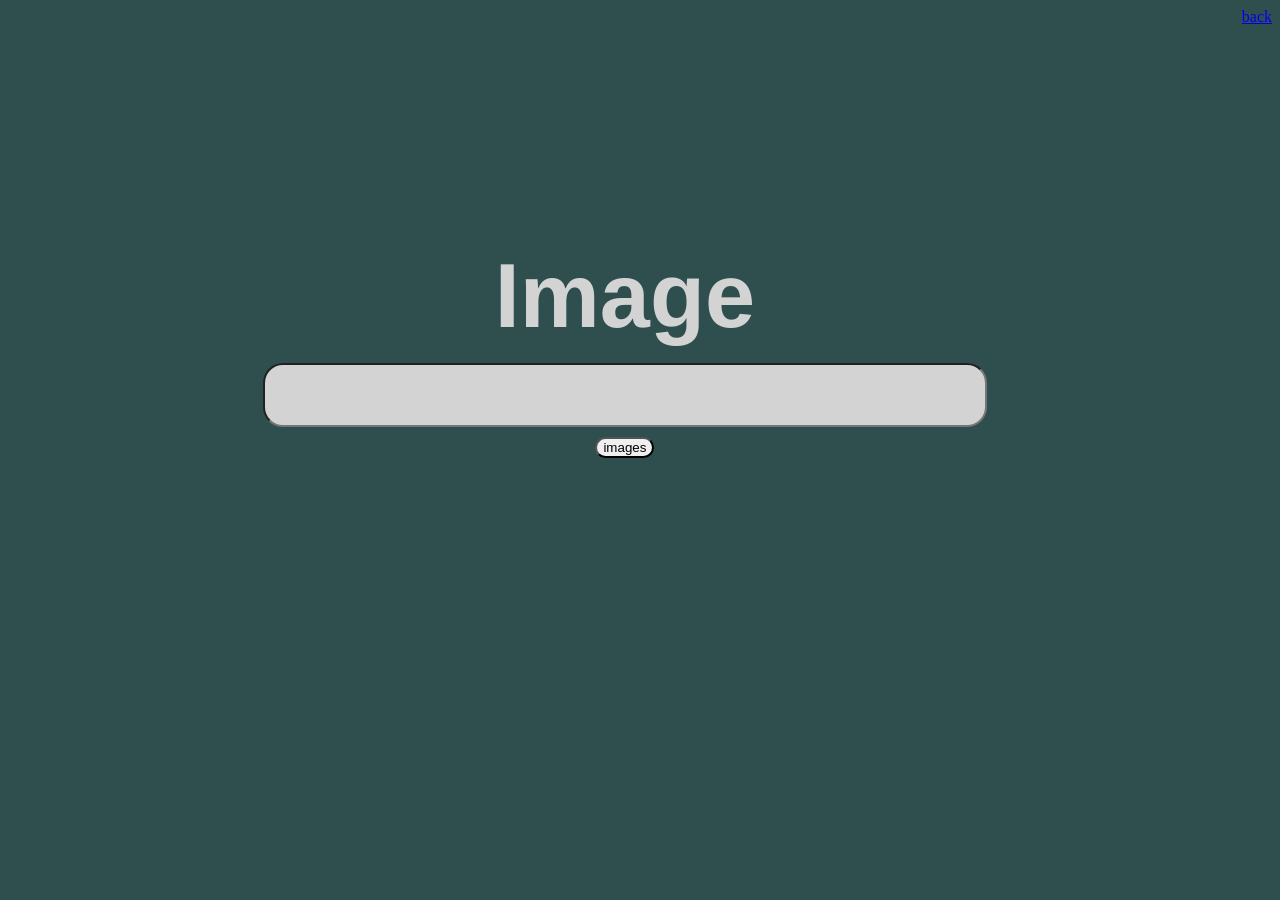
==== CS50_problem1/page2.html @ f0ed71f7 "Add files from CS50_problem1" ====
<!DOCTYPE html>
<html lang="en">
    <head>
        <link rel = "stylesheet" href= "search.css">
        <title>Advanced Search</title>
    </head>
    <body>
        <a class = "link" href = "index.html">back</a><br>
        <div class = "container">
        <form action="https://google.com/search">
            <h1>Image</h1>
            <input type="text" name="q" class = "search">
            <input type = "hidden" name = "tbm" value = "isch">
            <input type="submit" value="images" class = "button">
        </form>
        </div>
    </body>
</html>
---- CS50_problem1/search.css ----
.container{
    display:flex;
    justify-content:center;
    align-items: center;
    height: 100vh;
    margin-top: -150px;
}
.search{
    width: 700px;
    height: 40px;
    padding:10px;
    font-size: 30px;
    background-color:lightgrey;
    border-radius: 20px; 
    font-family:Arial;
}
input[type = "submit"]{
    display:block;
    margin: 10px auto;
    border-radius: 20px; 
}
body{
    background-color:darkslategrey;
}
h1{
    font-size: 90px;
    font-family:arial;
    text-align: center;
    color:lightgrey;
    margin-bottom:15px;
}
.advanced_search{
    width: 400px;
    height: 20px;
    margin: 10px;
    padding:10px;
    font-size: 25px;
    color: lightgrey;
    border: 1px solid lightgrey;
    border-radius: 10px; 
    font-family:Arial;
    background-color:darkslategrey;
}
td{
    color: lightgrey;
    font-size: 20px;
}
.link{
    float:right;
}
a:hover{
    color:red;
}
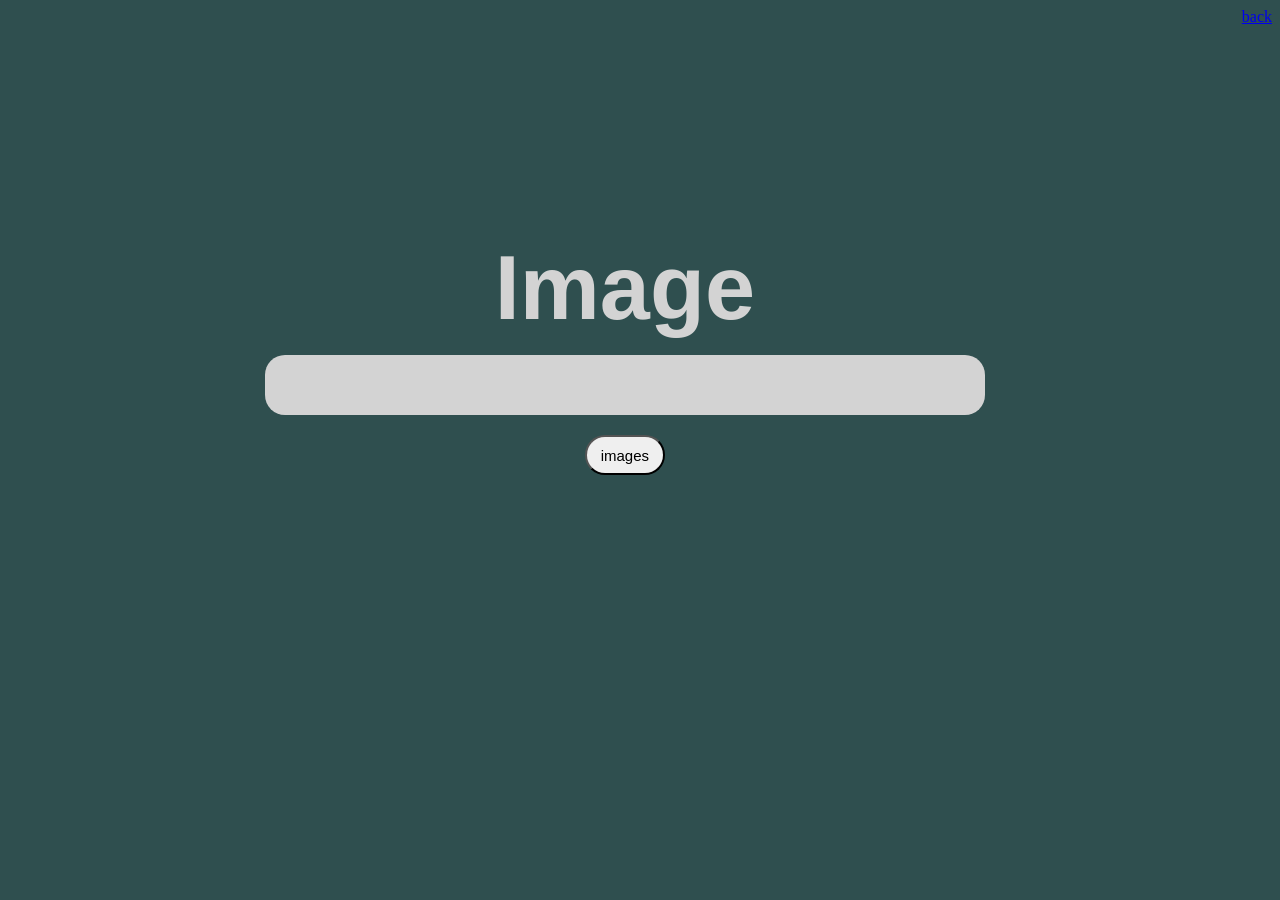
==== commit b16f35b0: "change in css" ====
--- a/CS50_problem1/page2.html
+++ b/CS50_problem1/page2.html
@@ -11,7 +11,7 @@
             <h1>Image</h1>
             <input type="text" name="q" class = "search">
             <input type = "hidden" name = "tbm" value = "isch">
-            <input type="submit" value="images" class = "button">
+            <input type="submit" value="images" style="display: block; margin: 20px auto 0 auto;">
         </form>
         </div>
     </body>
--- a/CS50_problem1/search.css
+++ b/CS50_problem1/search.css
@@ -1,9 +1,8 @@
-
 .container{
     display:flex;
     justify-content:center;
     align-items: center;
-    height: 100vh;
+    min-height: 100vh;
     margin-top: -150px;
 }
 .search{
@@ -14,11 +13,24 @@
     background-color:lightgrey;
     border-radius: 20px; 
     font-family:Arial;
+    border: none;
+    outline: none;
 }
 input[type = "submit"]{
-    display:block;
-    margin: 10px auto;
-    border-radius: 20px; 
+    display:flex;
+    align-items: center;
+    justify-content: center;
+    margin: 15px 4px 0 4px;
+    min-width: 80px;
+    height: 40px;
+    border-radius: 20px;
+    font-size: 15px;
+}
+.button-container {
+    display: flex;            
+    justify-content: center;  
+    gap: 12px;               
+    margin-top: 0px;         
 }
 body{
     background-color:darkslategrey;
@@ -51,4 +63,13 @@
 }
 a:hover{
     color:red;
+}
+#advance_submit{
+    display:block;
+    width: 80px;
+    height: 40px;
+    margin: 10px auto;
+    border-radius: 20px;
+    float: left;
+    font-size: 15px;
 }
